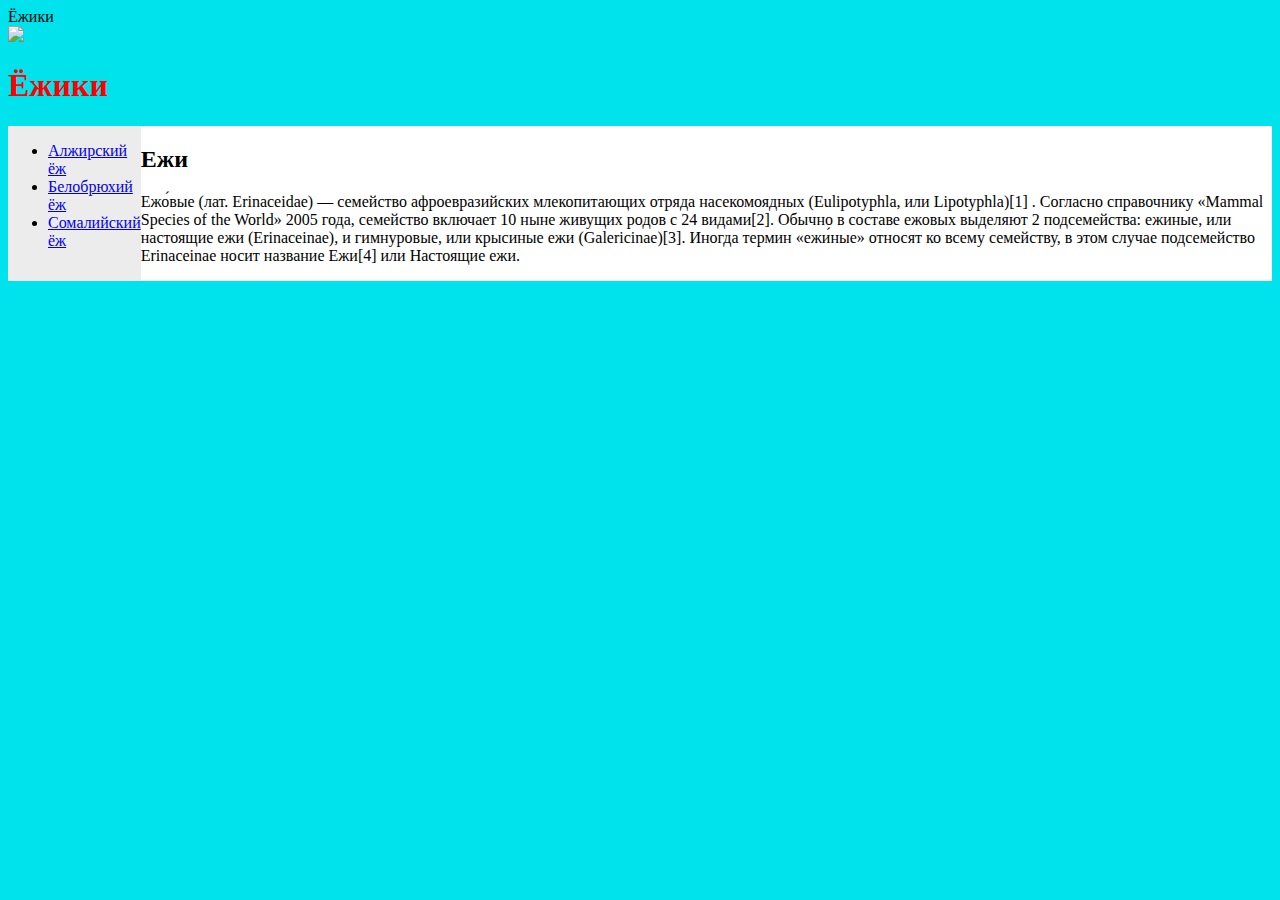
==== index.html @ f4c93b7c "first page" ====
<!doctype html>
<html>
    <head>
        <meta charset="utf-8">
        <litle>Ёжики</litle>
        <link href="style.css"  rel="stylesheet">
    </head>
    <body>
        <header>
        <img src="https://omoro.ru/wp-content/uploads/2018/11/ezhiki-10.jpg">
        <h1>Ёжики</h1>
        </header>
        <div id="flex">
            <nav>
                <ul>
                   <li><a href="https://sverchokcorm.ru/stati/alzhirskiy-ezh/">Алжирский ёж</a></li>
                   <li><a href="https://sverchokcorm.ru/stati/belobryuhiy-ezh/">Белобрюхий ёж</a></li>
                   <li><a href="https://sverchokcorm.ru/stati/somaliyskiy-ezh/">Сомалийский ёж</a></li>
               </ul>
           </nav>
           <main>
               <h2>Ежи</h2>
               <p>
                   Ежо́вые (лат. Erinaceidae) — семейство афроевразийских млекопитающих отряда насекомоядных (Eulipotyphla, или Lipotyphla)[1]
                   . Согласно справочнику «Mammal Species of the World» 2005 года, семейство включает 10 ныне живущих родов с 24 видами[2].
                   Обычно в составе ежовых выделяют 2 подсемейства: ежиные, или настоящие ежи (Erinaceinae), и гимнуровые, или крысиные ежи (Galericinae)[3].
                   Иногда термин «ежи́ные» относят ко всему семейству, в этом случае подсемейство Erinaceinae носит название Ежи[4] или Настоящие ежи.
               </p>
               </form>
          </main>
        </div>
    </body>
</html>
---- style.css ----
body{
    background-color:#00e2ec;
}
#flex {
    display: flex;
    flex-direction: row;
}

nav{
    background-color: #ececec; 
}
main{
    background-color: #ffffff;
}
h1{
    color: red;
}
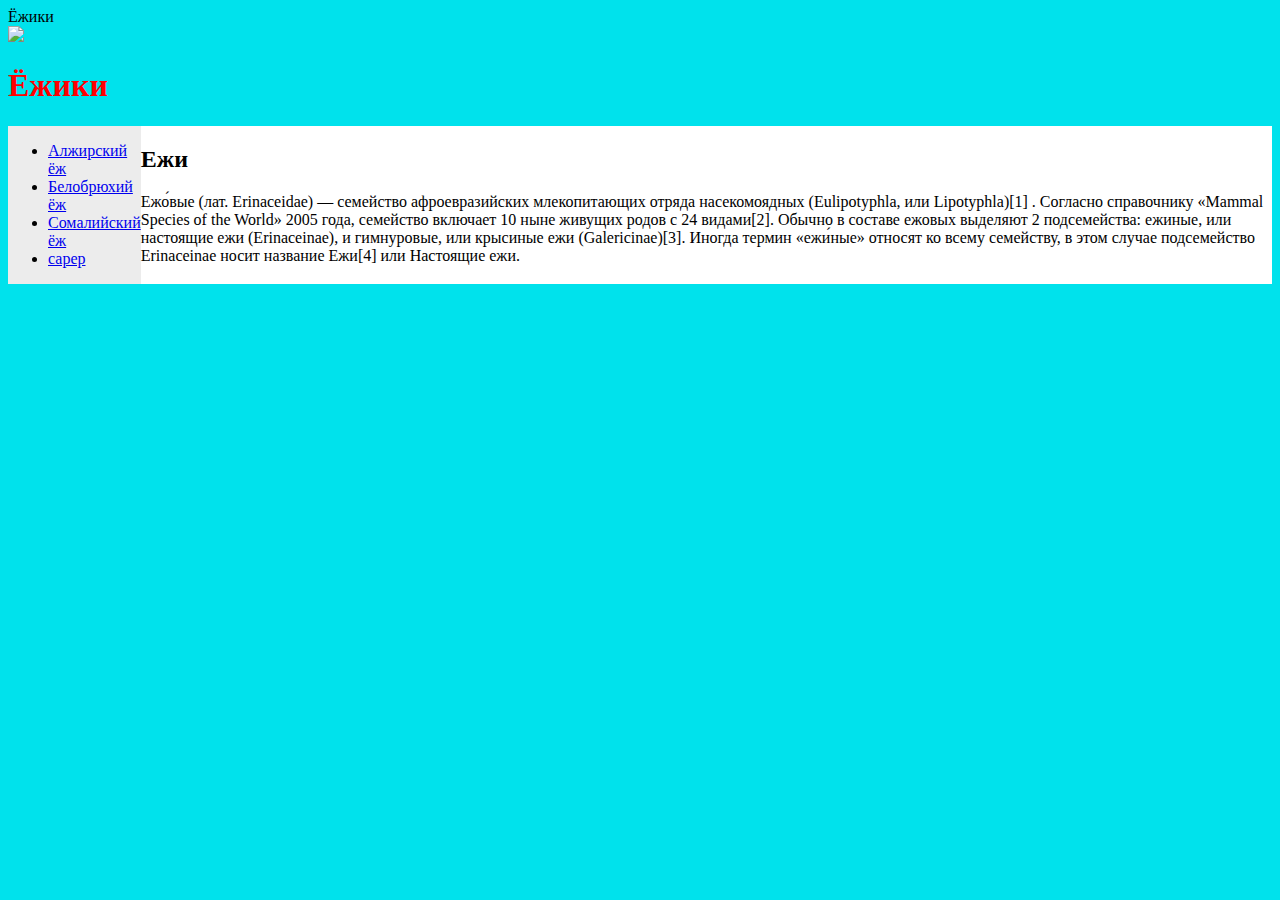
==== commit b78e57d4: "mainesweeper" ====
--- a/index.html
+++ b/index.html
@@ -16,6 +16,7 @@
                    <li><a href="https://sverchokcorm.ru/stati/alzhirskiy-ezh/">Алжирский ёж</a></li>
                    <li><a href="https://sverchokcorm.ru/stati/belobryuhiy-ezh/">Белобрюхий ёж</a></li>
                    <li><a href="https://sverchokcorm.ru/stati/somaliyskiy-ezh/">Сомалийский ёж</a></li>
+                   <li><a href="./minesweeper/index.html">сарер</a></li>
                </ul>
            </nav>
            <main>
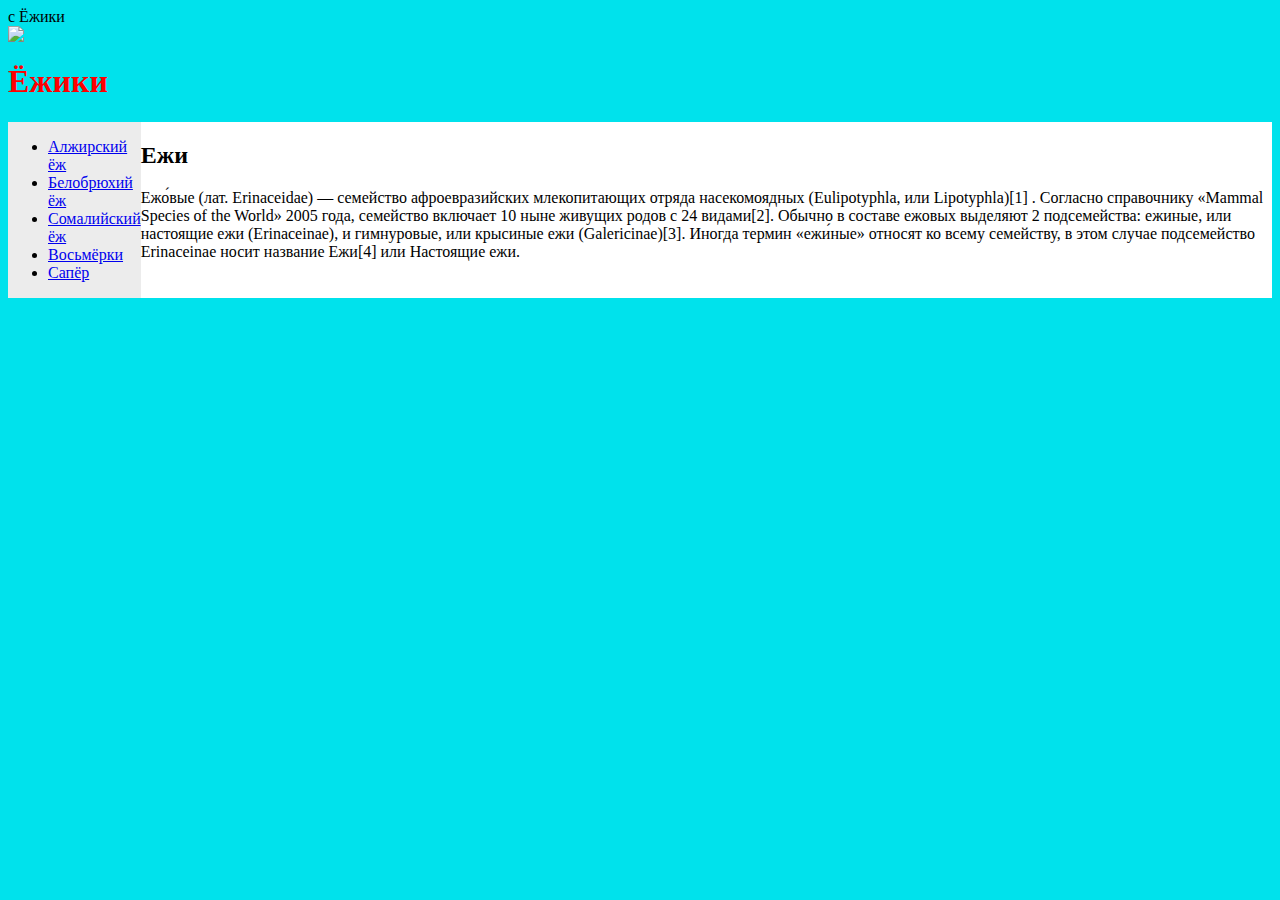
==== commit 075ebe43: "eight" ====
--- a/index.html
+++ b/index.html
@@ -1,4 +1,4 @@
-<!doctype html>
+c<!doctype html>
 <html>
     <head>
         <meta charset="utf-8">
@@ -16,7 +16,8 @@
                    <li><a href="https://sverchokcorm.ru/stati/alzhirskiy-ezh/">Алжирский ёж</a></li>
                    <li><a href="https://sverchokcorm.ru/stati/belobryuhiy-ezh/">Белобрюхий ёж</a></li>
                    <li><a href="https://sverchokcorm.ru/stati/somaliyskiy-ezh/">Сомалийский ёж</a></li>
-                   <li><a href="./minesweeper/index.html">сарер</a></li>
+                   <li><a href="./eight/eight.html">Восьмёрки</a></li>
+                   <li><a href="./minesweeper/index.html">Cапёр</a></li>
                </ul>
            </nav>
            <main>
